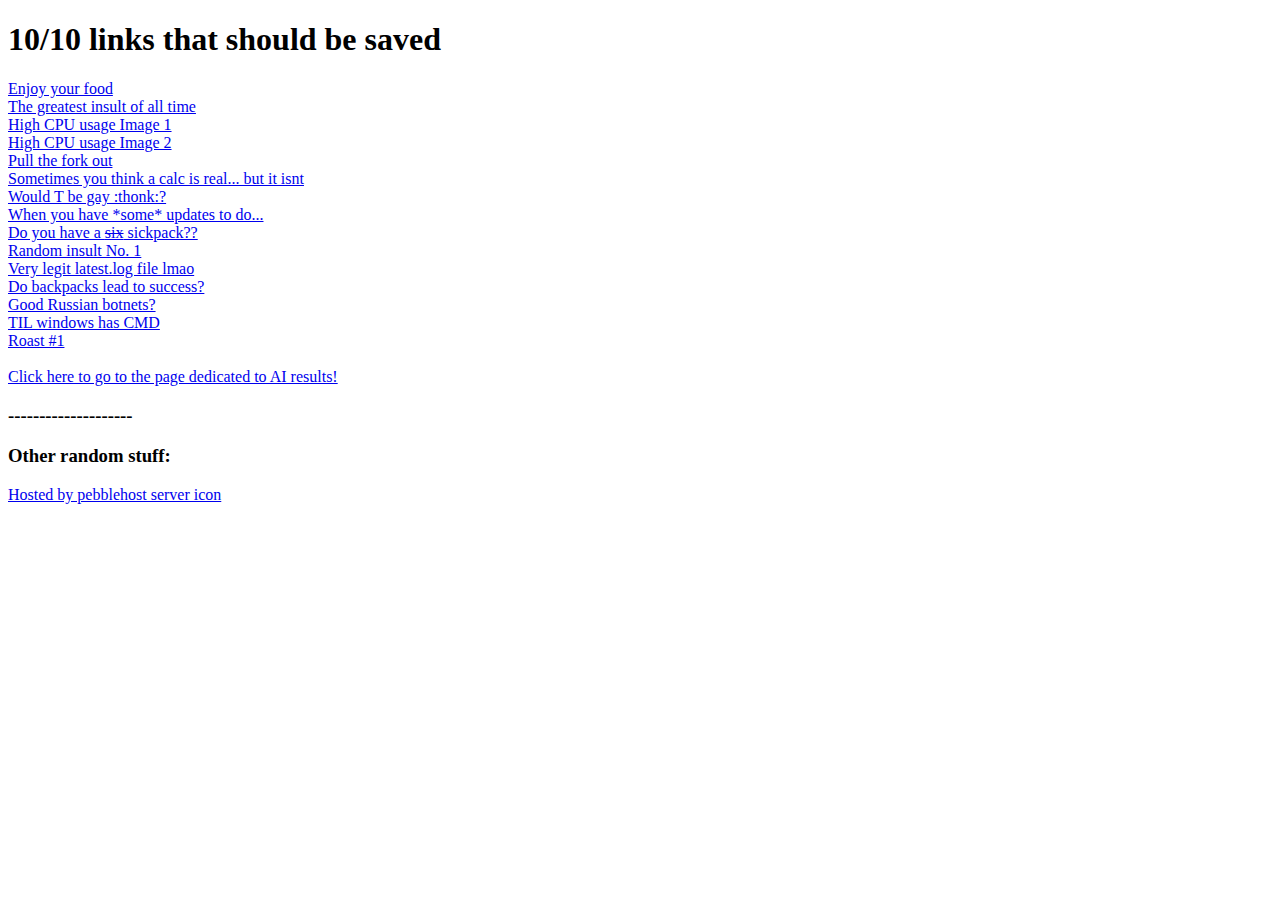
==== index.html @ 646464ae "Update index.html" ====
<!DOCTYPE html>
<html lang="en">
<head>
    <meta charset="UTF-8">
    <meta name="viewport" content="width=device-width, initial-scale=1.0">
    <meta name="description" content="Has funny quotes... maybe">
    <title>Kaashout's webpage</title>
    <meta content="Kaashout's webpage" property="og:title" />
    <meta content="Has funny quotes... maybe" property="og:description" />

    <meta content="https://img.kaashout.me" property="og:url" />
    <meta content="/saved/T_racist.jpg" property="og:image" />
    <link rel="stylesheet" href="styles.css">

</head>
<body>
    <h1>10/10 links that should be saved</h1>

    <!-- this is abysmal someone please save this atrocity -->
    <a href="/saved/ENJOY_YOUR_FOOD.png">Enjoy your food</a>
    <br>
    <a href="/saved/Greatest_insult_of_all_time.png">The greatest insult of all time</a>
    <br>
    <a href="/saved/High-CPU-1.png">High CPU usage Image 1</a>  
    <br>
    <a href="/saved/High-CPU-2.png">High CPU usage Image 2</a>
    <br>
    <a href="/saved/pull-the-fork.png"> Pull the fork out</a>
    <br>
    <a href="/saved/fake-calc-moment.png"> Sometimes you think a calc is real... but it isnt </a>
    <br>
    <a href="/saved/T_gay.png"> Would T be gay :thonk:? </a>
    <br>
    <a href="/saved/some-updates.png"> When you have *some* updates to do... </a>
    <br>
    <a href="/saved/sickpack.png"> Do you have a <del>six</del> sickpack?? </a>
    <br>
    <a href="/saved/insult-1.png">Random insult No. 1</a>
    <br>
    <a href="/saved/logs.png">Very legit latest.log file lmao</a>
    <br>
    <a href="/saved/T_backpack_success.png">Do backpacks lead to success?</a>
    <br>
    <a href="/saved/good-russian-stuff.png">Good Russian botnets?</a>
    <br>
    <a href="/saved/windows-or-linux.png">TIL windows has CMD</a>
    <br>
    <a href="/saved/roast-1.png">Roast #1</a>
    <br><br>
    <a href="/pebbleAItesting.html">Click here to go to the page dedicated to AI results!</a>
    <br>
    <h3> --------------------</h3>
    <h3>Other random stuff:</h3>
    <a href= "https://img.kaashout.tech/saved/hosted-by-pebblehost.png"> Hosted by pebblehost server icon </a>
    <br>

</body>
</html>
---- styles.css ----
* {
    font-family: Comic Sans MS;
}
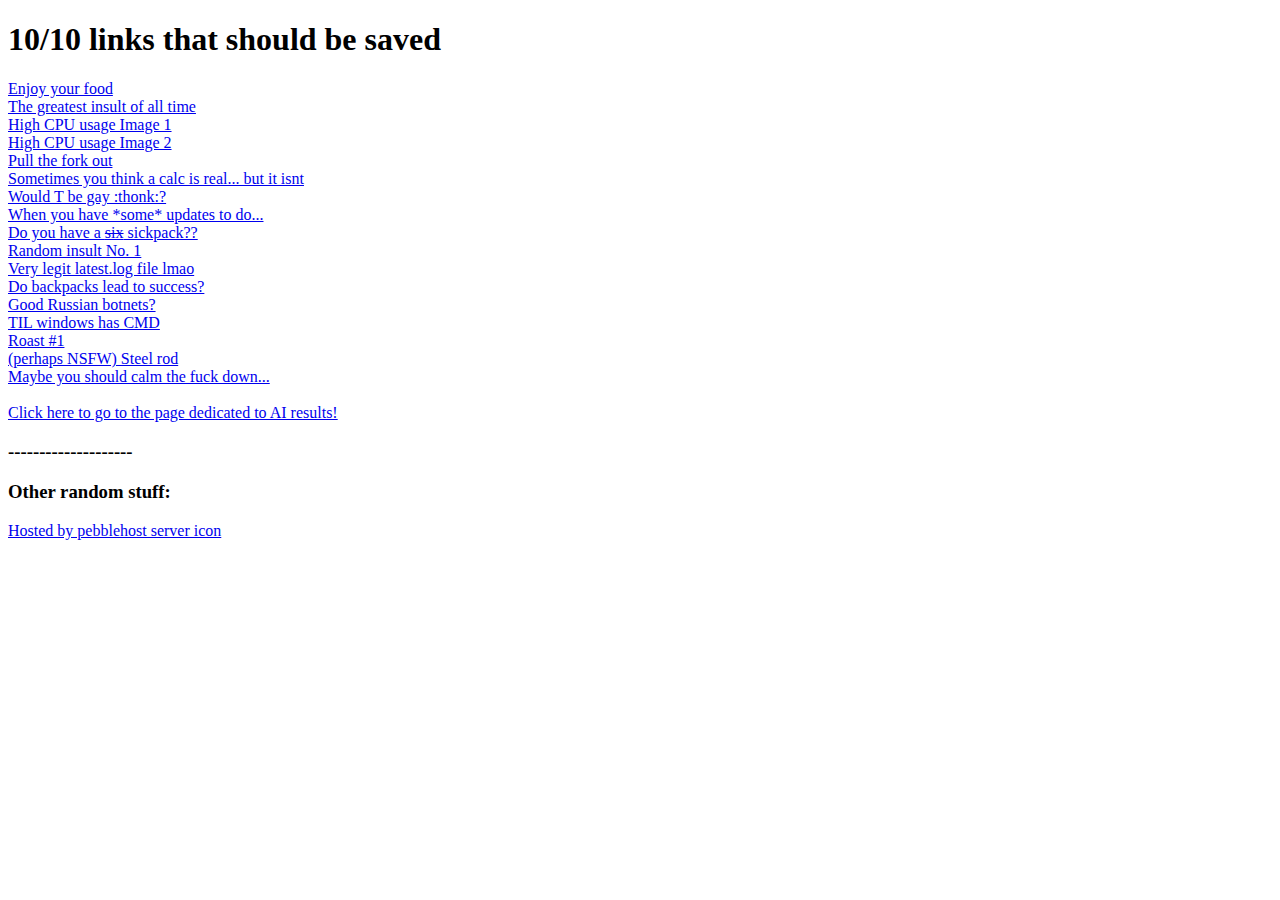
==== commit 83f55fb8: "add new images" ====
--- a/index.html
+++ b/index.html
@@ -46,12 +46,17 @@
     <a href="/saved/windows-or-linux.png">TIL windows has CMD</a>
     <br>
     <a href="/saved/roast-1.png">Roast #1</a>
+    <br>
+    <a href="/saved/NSFW_steel-rod.png">(perhaps NSFW) Steel rod</a>
+    <br>
+    <a href="/saved/calm-tf-down.png">Maybe you should calm the fuck down...</a>
+
     <br><br>
     <a href="/pebbleAItesting.html">Click here to go to the page dedicated to AI results!</a>
     <br>
     <h3> --------------------</h3>
     <h3>Other random stuff:</h3>
-    <a href= "https://img.kaashout.tech/saved/hosted-by-pebblehost.png"> Hosted by pebblehost server icon </a>
+    <a href= "https://img.kaashout.me/saved/hosted-by-pebblehost.png"> Hosted by pebblehost server icon </a>
     <br>
 
 </body>
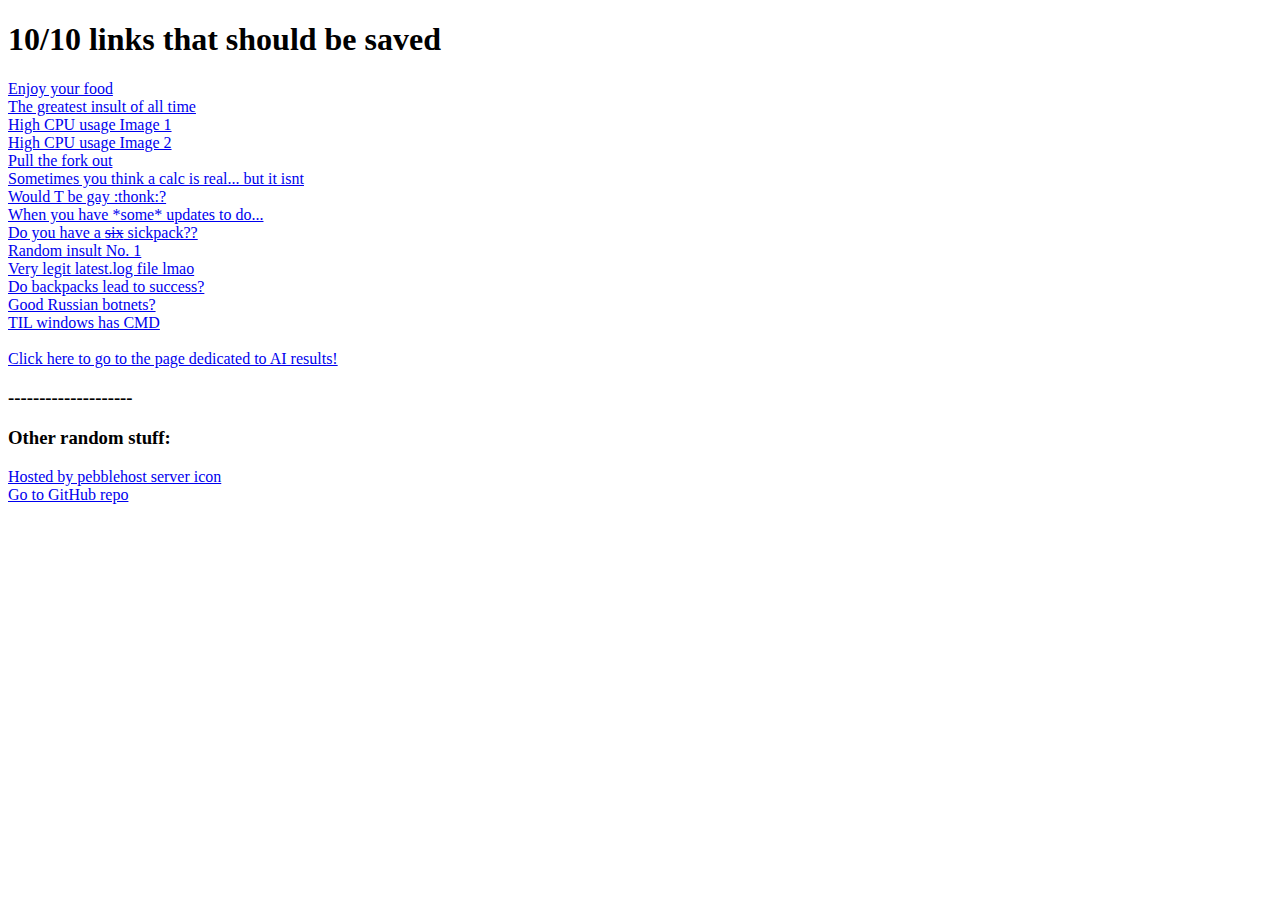
==== commit d5515730: "MOAR CHANGES" ====
--- a/index.html
+++ b/index.html
@@ -44,19 +44,14 @@
     <a href="/saved/good-russian-stuff.png">Good Russian botnets?</a>
     <br>
     <a href="/saved/windows-or-linux.png">TIL windows has CMD</a>
-    <br>
-    <a href="/saved/roast-1.png">Roast #1</a>
-    <br>
-    <a href="/saved/NSFW_steel-rod.png">(perhaps NSFW) Steel rod</a>
-    <br>
-    <a href="/saved/calm-tf-down.png">Maybe you should calm the fuck down...</a>
-
     <br><br>
     <a href="/pebbleAItesting.html">Click here to go to the page dedicated to AI results!</a>
     <br>
     <h3> --------------------</h3>
     <h3>Other random stuff:</h3>
-    <a href= "https://img.kaashout.me/saved/hosted-by-pebblehost.png"> Hosted by pebblehost server icon </a>
+    <a href= "https://img.kaashout.tech/saved/hosted-by-pebblehost.png"> Hosted by pebblehost server icon</a>
+    <br>
+    <a href= "/github.html"> Go to GitHub repo</a>
     <br>
 
 </body>
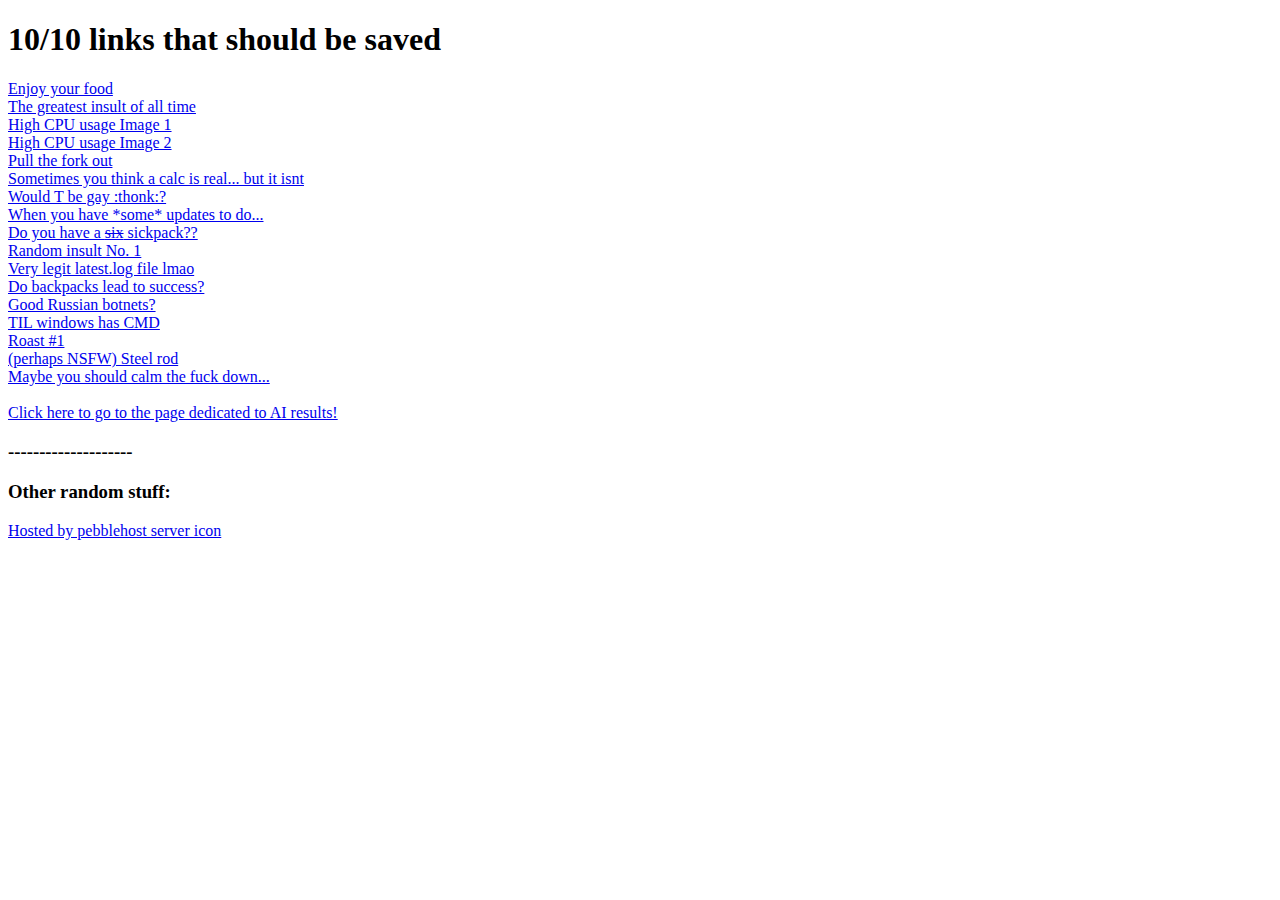
==== commit 48d975c5: "Merge branch 'main' of https://github.com/Jcodeerd/img-site" ====
--- a/index.html
+++ b/index.html
@@ -44,14 +44,19 @@
     <a href="/saved/good-russian-stuff.png">Good Russian botnets?</a>
     <br>
     <a href="/saved/windows-or-linux.png">TIL windows has CMD</a>
+    <br>
+    <a href="/saved/roast-1.png">Roast #1</a>
+    <br>
+    <a href="/saved/NSFW_steel-rod.png">(perhaps NSFW) Steel rod</a>
+    <br>
+    <a href="/saved/calm-tf-down.png">Maybe you should calm the fuck down...</a>
+
     <br><br>
     <a href="/pebbleAItesting.html">Click here to go to the page dedicated to AI results!</a>
     <br>
     <h3> --------------------</h3>
     <h3>Other random stuff:</h3>
-    <a href= "https://img.kaashout.tech/saved/hosted-by-pebblehost.png"> Hosted by pebblehost server icon</a>
-    <br>
-    <a href= "/github.html"> Go to GitHub repo</a>
+    <a href= "https://img.kaashout.tech/saved/hosted-by-pebblehost.png"> Hosted by pebblehost server icon </a>
     <br>
 
 </body>
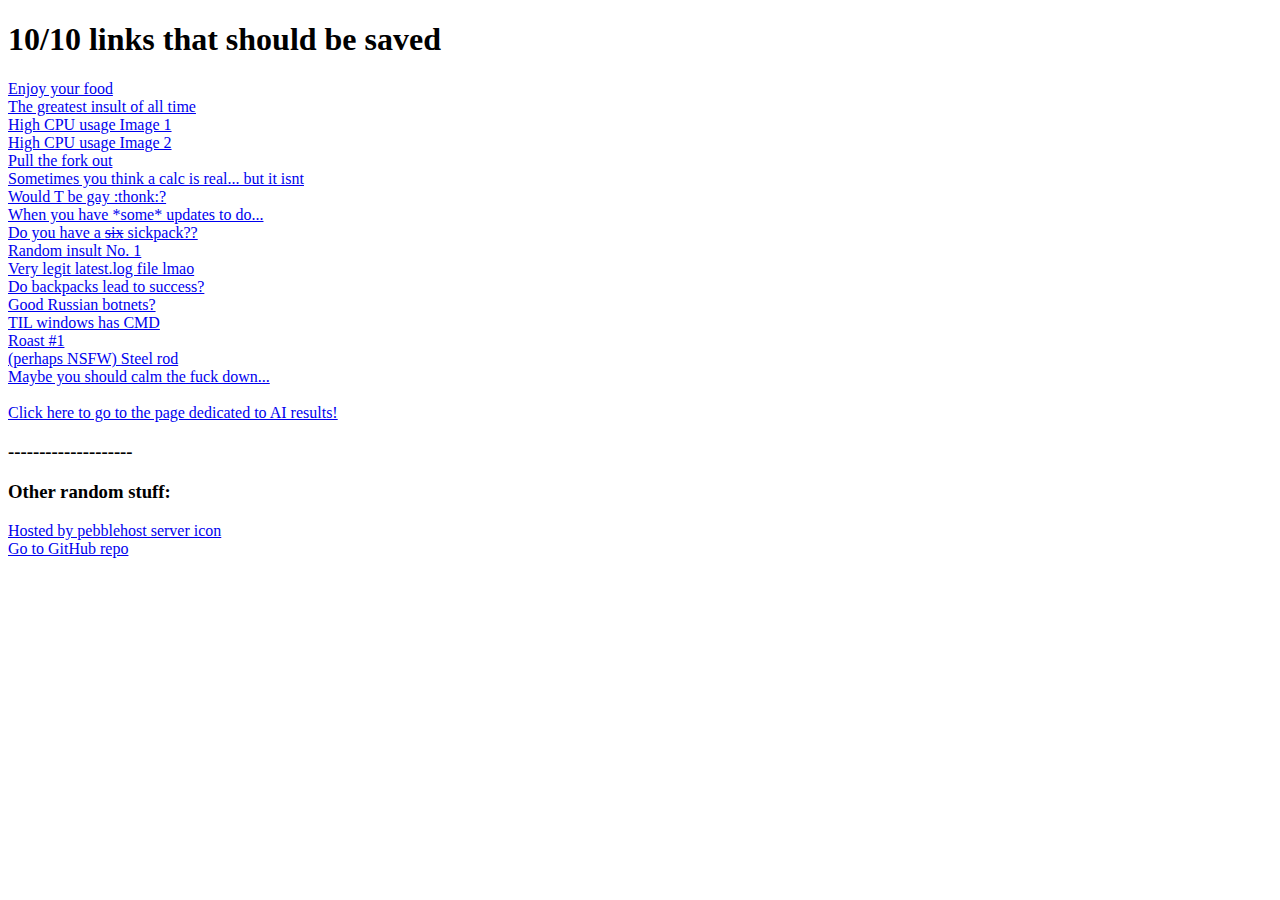
==== commit a77cb0e3: "Update index.html" ====
--- a/index.html
+++ b/index.html
@@ -56,8 +56,9 @@
     <br>
     <h3> --------------------</h3>
     <h3>Other random stuff:</h3>
-    <a href= "https://img.kaashout.tech/saved/hosted-by-pebblehost.png"> Hosted by pebblehost server icon </a>
+    <a href= "https://img.kaashout.tech/saved/hosted-by-pebblehost.png"> Hosted by pebblehost server icon</a>
     <br>
+    <a href= "/github.html"> Go to GitHub repo</a>
 
 </body>
 </html>
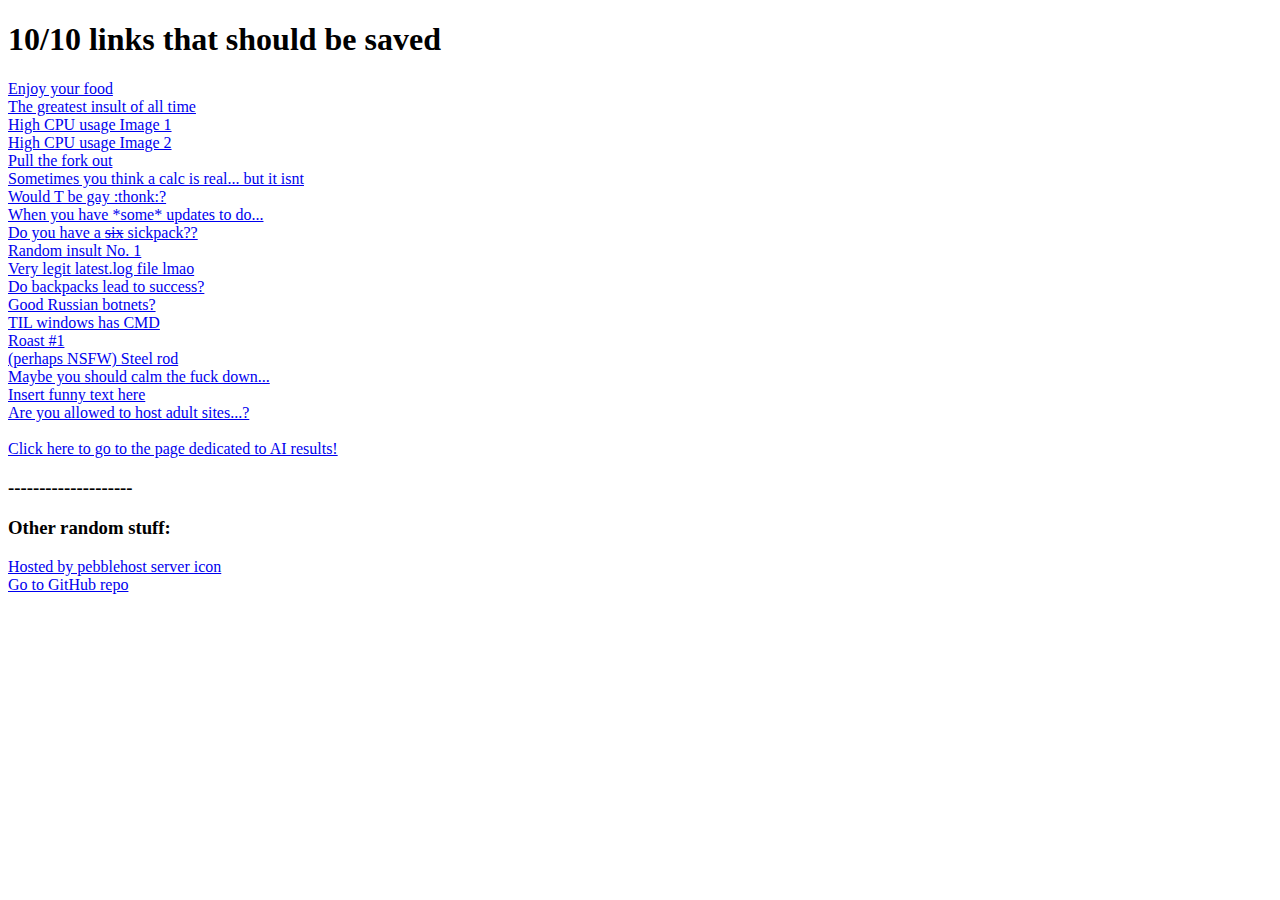
==== commit 74a8699e: "add 2 new images" ====
--- a/index.html
+++ b/index.html
@@ -50,6 +50,10 @@
     <a href="/saved/NSFW_steel-rod.png">(perhaps NSFW) Steel rod</a>
     <br>
     <a href="/saved/calm-tf-down.png">Maybe you should calm the fuck down...</a>
+    <br>
+    <a href="/saved/random-version-change.png">Insert funny text here</a>
+    <br>
+    <a href="/saved/adult-site.png">Are you allowed to host adult sites...?</a>
 
     <br><br>
     <a href="/pebbleAItesting.html">Click here to go to the page dedicated to AI results!</a>
